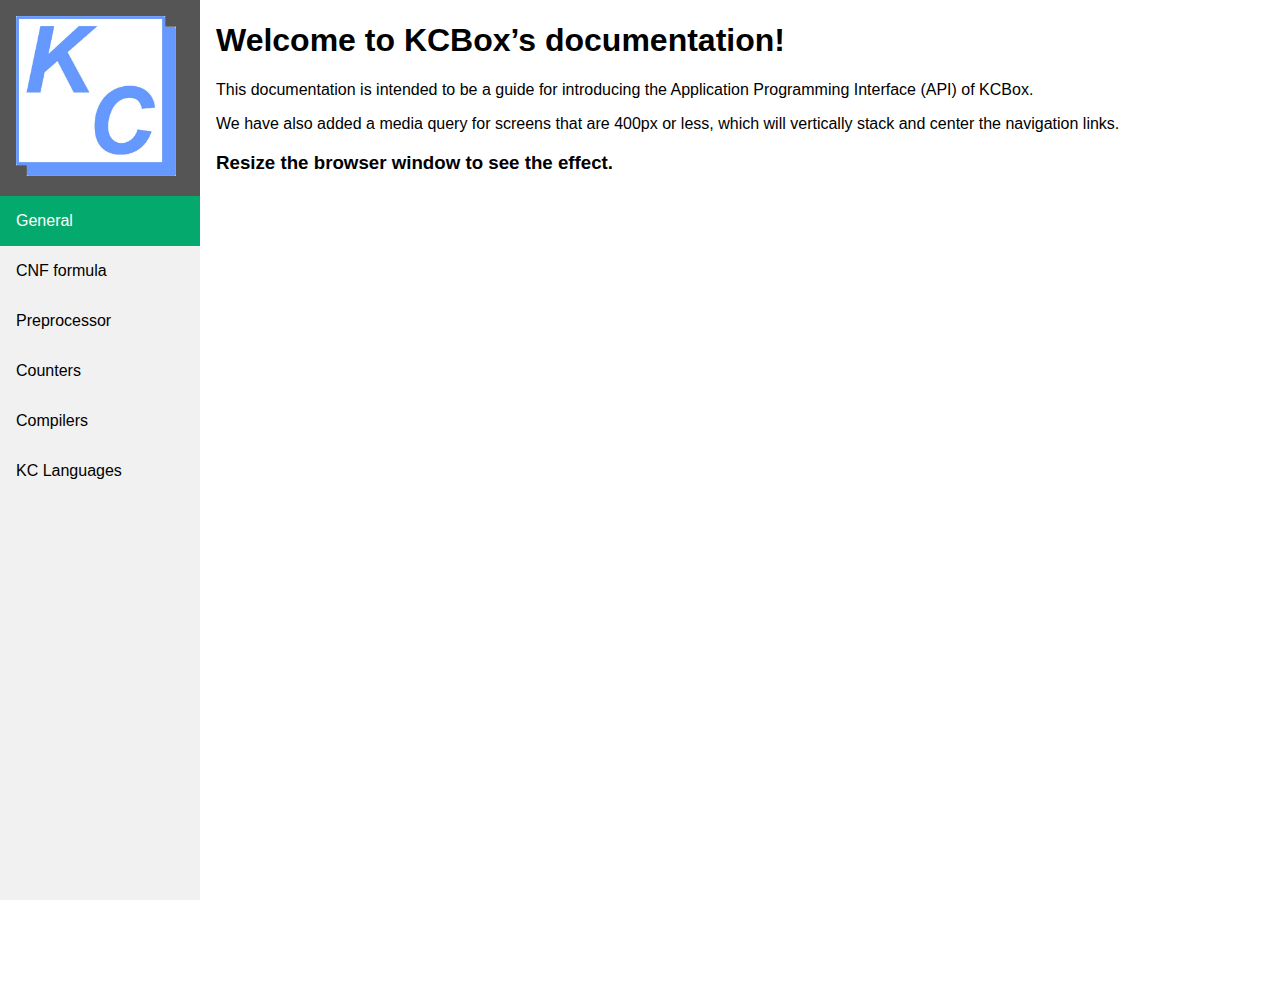
==== API/index.html @ 1f6ff08a "Update index.html" ====
<!DOCTYPE html>
<html>
<head>
<meta name="viewport" content="width=device-width, initial-scale=1.0">
<style>

  #logo {
    left: 0px;
    top: 0px;
    width: 160px;
    height: 160px;
  }
  
  body {
    margin: 0;
    font-family: "Lato", sans-serif;
  }

.sidebar {
  margin: 0;
  padding: 0;
  width: 200px;
  background-color: #f1f1f1;
  position: fixed;
  height: 100%;
  overflow: auto;
}

.sidebar a {
  display: block;
  color: black;
  padding: 16px;
  text-decoration: none;
}
 
.sidebar a.active {
  background-color: #04AA6D;
  color: white;
}

.sidebar a:hover:not(.active) {
  background-color: #555;
  color: white;
}

div.content {
  margin-left: 200px;
  padding: 1px 16px;
  height: 1000px;
}

@media screen and (max-width: 700px) {
  .sidebar {
    width: 100%;
    height: auto;
    position: relative;
  }
  .sidebar a {float: left;}
  div.content {margin-left: 0;}
}

@media screen and (max-width: 400px) {
  .sidebar a {
    text-align: center;
    float: none;
  }
}
</style>
</head>
<body>

<div class="sidebar">
  <div id="title">
    <a href="/" class="nohighlight">
      <img id="logo" src="/img/KCBox-logo2.png">
    </a>
  </div>
  <a class="active" href="">General</a>
  <a href="CNF">CNF formula</a>
  <a href="Preprocessor">Preprocessor</a>
  <a href="Counter">Counters</a>
  <a href="Compiler">Compilers</a>
  <a href="KC-Language">KC Languages</a>
</div>

<div class="content">
  <h1>Welcome to KCBox’s documentation!</h1>
  <p>This documentation is intended to be a guide for introducing the Application Programming Interface (API) of KCBox.</p>
  <p>We have also added a media query for screens that are 400px or less, which will vertically stack and center the navigation links.</p>
  <h3>Resize the browser window to see the effect.</h3>
</div>

</body>
</html>
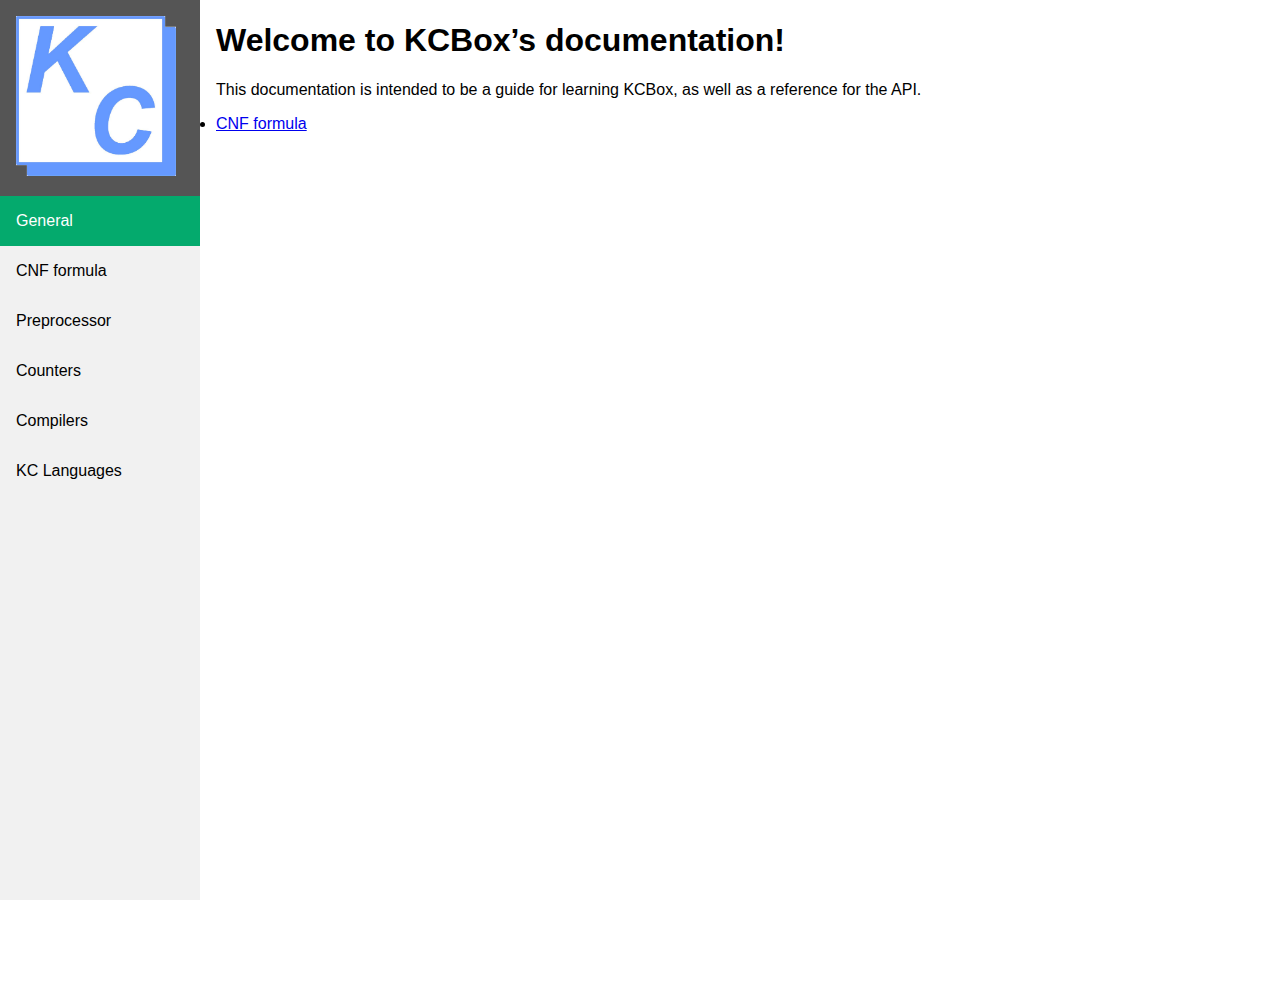
==== commit 9e602e28: "Update index.html" ====
--- a/API/index.html
+++ b/API/index.html
@@ -75,7 +75,7 @@
       <img id="logo" src="/img/KCBox-logo2.png">
     </a>
   </div>
-  <a class="active" href="">General</a>
+  <a class="active" href="index">General</a>
   <a href="CNF">CNF formula</a>
   <a href="Preprocessor">Preprocessor</a>
   <a href="Counter">Counters</a>
@@ -85,9 +85,8 @@
 
 <div class="content">
   <h1>Welcome to KCBox’s documentation!</h1>
-  <p>This documentation is intended to be a guide for introducing the Application Programming Interface (API) of KCBox.</p>
-  <p>We have also added a media query for screens that are 400px or less, which will vertically stack and center the navigation links.</p>
-  <h3>Resize the browser window to see the effect.</h3>
+  <p>This documentation is intended to be a guide for learning KCBox, as well as a reference for the API.</p>
+  <li class="toctree-l1"><a class="reference internal" href="CNF.html">CNF formula</a></li>
 </div>
 
 </body>
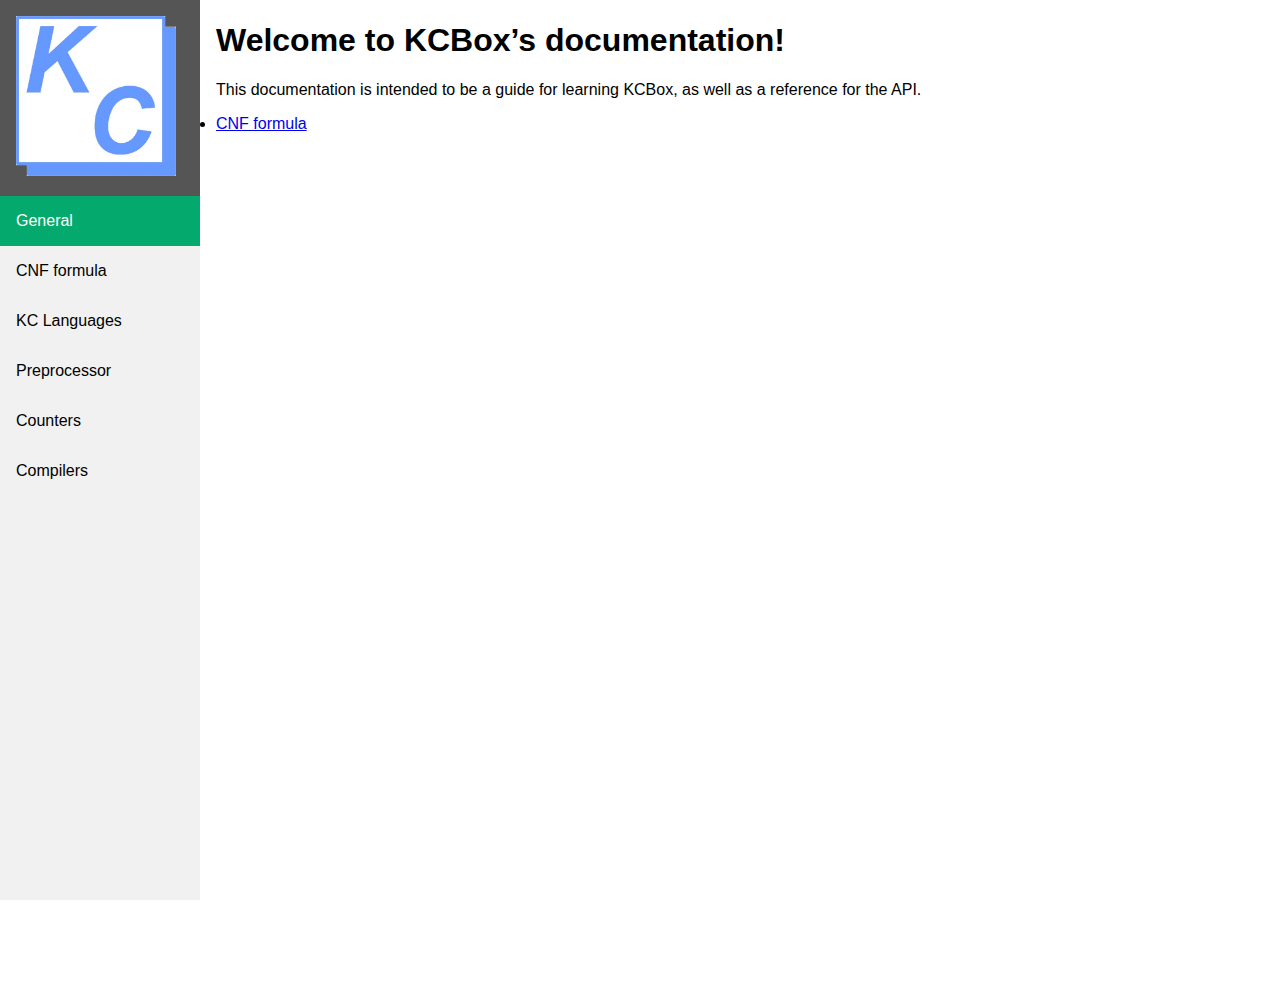
==== commit 425546c0: "Update index.html" ====
--- a/API/index.html
+++ b/API/index.html
@@ -77,10 +77,10 @@
   </div>
   <a class="active" href="index">General</a>
   <a href="CNF">CNF formula</a>
+  <a href="KC-Languages">KC Languages</a>
   <a href="Preprocessor">Preprocessor</a>
-  <a href="Counter">Counters</a>
-  <a href="Compiler">Compilers</a>
-  <a href="KC-Language">KC Languages</a>
+  <a href="Counters">Counters</a>
+  <a href="Compilers">Compilers</a>
 </div>
 
 <div class="content">
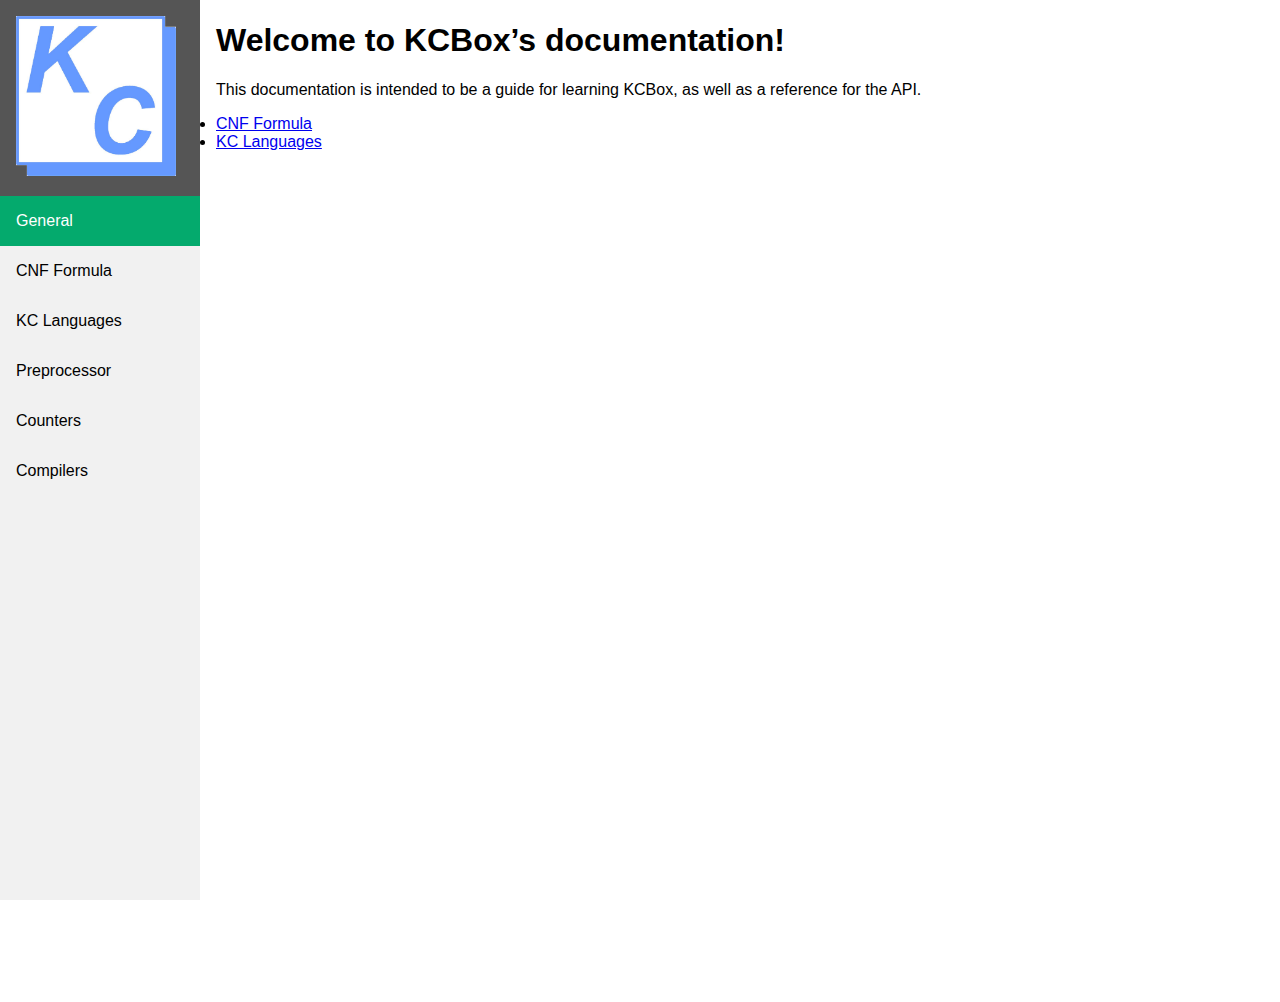
==== commit 271edc39: "Update index.html" ====
--- a/API/index.html
+++ b/API/index.html
@@ -76,7 +76,7 @@
     </a>
   </div>
   <a class="active" href="index">General</a>
-  <a href="CNF">CNF formula</a>
+  <a href="CNF">CNF Formula</a>
   <a href="KC-Languages">KC Languages</a>
   <a href="Preprocessor">Preprocessor</a>
   <a href="Counters">Counters</a>
@@ -86,7 +86,8 @@
 <div class="content">
   <h1>Welcome to KCBox’s documentation!</h1>
   <p>This documentation is intended to be a guide for learning KCBox, as well as a reference for the API.</p>
-  <li class="toctree-l1"><a class="reference internal" href="CNF.html">CNF formula</a></li>
+  <li class="toctree-l1"><a class="reference internal" href="CNF.html">CNF Formula</a></li>
+  <li class="toctree-l1"><a class="reference internal" href="CNF.html">KC Languages</a></li>
 </div>
 
 </body>
